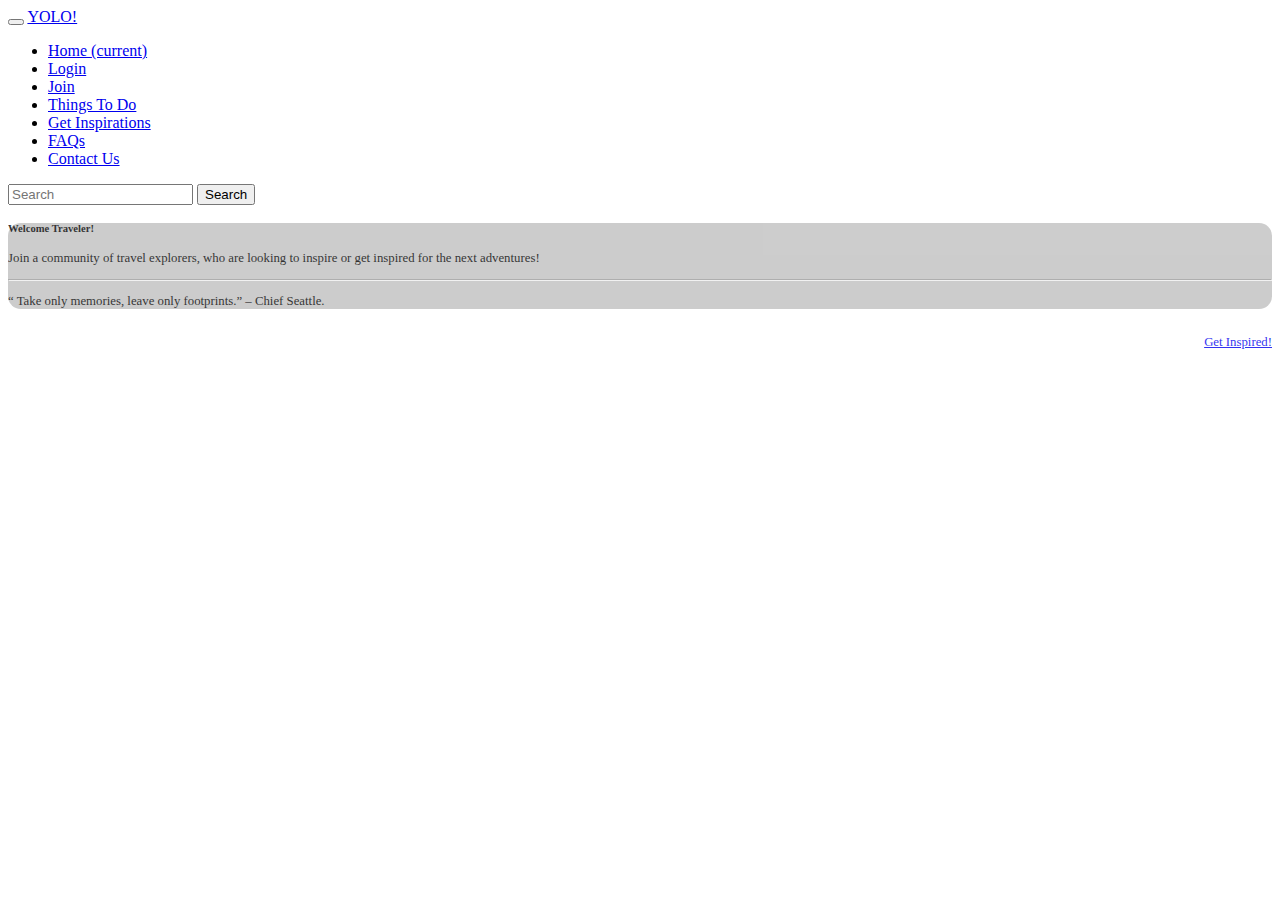
==== index.html @ bfe4c238 "added star ratings" ====
<!DOCTYPE html>
<html lang="en">
<head>
    <meta charset="UTF-8">
    <meta name="viewport" content="width=device-width, initial-scale=1.0">
    <meta http-equiv="X-UA-Compatible" content="ie=edge">

    <meta name="viewport" content="width=device-width, initial-scale=1">
    <link rel="stylesheet" href="https://bootswatch.com/4/sketchy/bootstrap.min.css">
    <link rel="stylesheet" type="text/css" media="screen" href="./styles/index.css"/>

    <title>Travel Explorers & Influencers</title>
</head>
    <body>
        <!-- Mobile Ready Nav Bar with collapsible Toggle Bar  -->
        <nav class="navbar navbar-expand-lg navbar-dark bg-primary">
            <button class="navbar-toggler collapsed" type="button" data-toggle="collapse" data-target="#navbarColor01" aria-controls="navbarColor01" aria-expanded="false" aria-label="Toggle navigation">
                    <span class="navbar-toggler-icon"></span>
            </button>
            <a class="navbar-brand center" href="./index.html">YOLO!</a>
            
            
            <div class="navbar-collapse collapse" id="navbarColor01" style="">
                <ul class="navbar-nav mr-auto">
                    <li class="nav-item active">
                        <a class="nav-link" href="./index.html">Home <span class="sr-only">(current)</span></a>
                    </li>
                    <li class="nav-item">
                        <a class="nav-link" href="#">Login</a>
                    </li>
                    <li class="nav-item">
                        <a class="nav-link" href="#">Join</a>
                    </li>
                    <li class="nav-item">
                        <a class="nav-link" href="#">Things To Do</a>
                    </li>
                    <li class="nav-item">
                        <a class="nav-link" href="./articles.html">Get Inspirations</a>
                    </li>
                    <li class="nav-item">
                        <a class="nav-link" href="#">FAQs</a>
                    </li>
                    <li class="nav-item">
                        <a class="nav-link" href="#">Contact Us</a>
                    </li>
                </ul>
                <form class="form-inline my-2 my-lg-0">
                <input class="form-control mr-sm-2" type="text" placeholder="Search">
                <button class="btn btn-secondary my-2 my-sm-0" type="submit">Search</button>
                </form>
            </div>
        </nav>

        <!-- Welcome Page with minimal design -->
        <main>
            <section class="container indexBackground">
                <div class="jumbotron floatContainer">
                    <h5 class="display-5">
                        Welcome <span class="namePlaceholder">Traveler!</span>
                    </h5>
                    <p class="lead">Join a community of travel explorers, who are looking to inspire or get inspired for the next adventures!</p>
                    <hr class="my-4">
                    <p>“ Take only memories, leave only footprints.” – Chief Seattle.</p>
                    <!-- Button redirects to published articles page-->
                    <p class="lead floatRight">
                        <a class="btn btn-primary btn-lg" href="./articles.html" role="button">Get Inspired!</a>
                    </p>
                </div>
            </section>
        </main> 


        <!-- JS Bootstrap Script -->
        <script src="https://bootswatch.com/_vendor/jquery/dist/jquery.min.js"></script>
        <script src="https://bootswatch.com/_vendor/popper.js/dist/umd/popper.min.js"></script>
        <script src="https://bootswatch.com/_vendor/bootstrap/dist/js/bootstrap.min.js"></script>
        <script src="https://bootswatch.com/_assets/js/custom.js"></script>    
            
            
    </body>
</html>
---- styles/index.css ----
body {
    background-image: url(./images/mainBackground.jpg);
    background-position: center;
    background-repeat: no-repeat;
    background-size: cover;
    
}

/* Image Styles */
.indexImg {
    max-width: 100%;
    max-height: 100%;
}

.articleImg {
    max-width: 100%;
    max-height: auto;
}

/* Container Styles */
.container {
    background-position: center;
    font-size: 0.8rem;
}

.floatContainer {
    background-color:silver;
    opacity: 0.8;
    border-radius: 1em;
}

/* Positioning */
.floatRight {
    float: right;
}

.center {
    align-items: center;
}
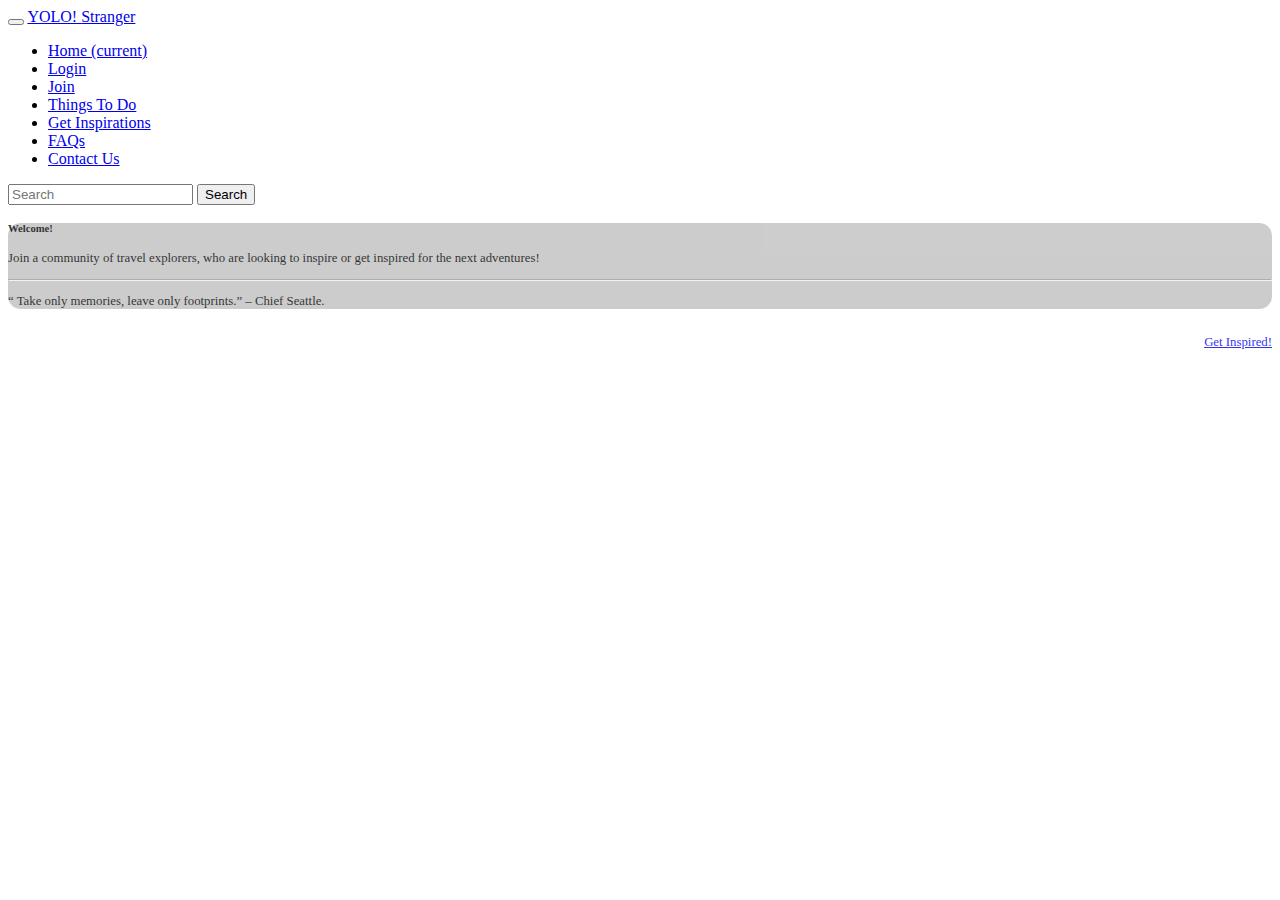
==== commit 5ea718ec: "added responsive local storage with personalized name on Navbar" ====
--- a/index.html
+++ b/index.html
@@ -8,7 +8,8 @@
     <meta name="viewport" content="width=device-width, initial-scale=1">
     <link rel="stylesheet" href="https://bootswatch.com/4/sketchy/bootstrap.min.css">
     <link rel="stylesheet" type="text/css" media="screen" href="./styles/index.css"/>
-
+    
+    
     <title>Travel Explorers & Influencers</title>
 </head>
     <body>
@@ -17,8 +18,10 @@
             <button class="navbar-toggler collapsed" type="button" data-toggle="collapse" data-target="#navbarColor01" aria-controls="navbarColor01" aria-expanded="false" aria-label="Toggle navigation">
                     <span class="navbar-toggler-icon"></span>
             </button>
-            <a class="navbar-brand center" href="./index.html">YOLO!</a>
-            
+            <a class="navbar-brand center" href="./index.html">
+                YOLO! 
+                <span class="namePlaceholder"></span>
+            </a>
             
             <div class="navbar-collapse collapse" id="navbarColor01" style="">
                 <ul class="navbar-nav mr-auto">
@@ -29,7 +32,7 @@
                         <a class="nav-link" href="#">Login</a>
                     </li>
                     <li class="nav-item">
-                        <a class="nav-link" href="#">Join</a>
+                        <a class="nav-link" href="./join.html">Join</a>
                     </li>
                     <li class="nav-item">
                         <a class="nav-link" href="#">Things To Do</a>
@@ -56,7 +59,7 @@
             <section class="container indexBackground">
                 <div class="jumbotron floatContainer">
                     <h5 class="display-5">
-                        Welcome <span class="namePlaceholder">Traveler!</span>
+                        Welcome!
                     </h5>
                     <p class="lead">Join a community of travel explorers, who are looking to inspire or get inspired for the next adventures!</p>
                     <hr class="my-4">
@@ -76,6 +79,7 @@
         <script src="https://bootswatch.com/_vendor/bootstrap/dist/js/bootstrap.min.js"></script>
         <script src="https://bootswatch.com/_assets/js/custom.js"></script>    
             
-            
+        <script src="./index.js"></script> 
+       
     </body>
 </html>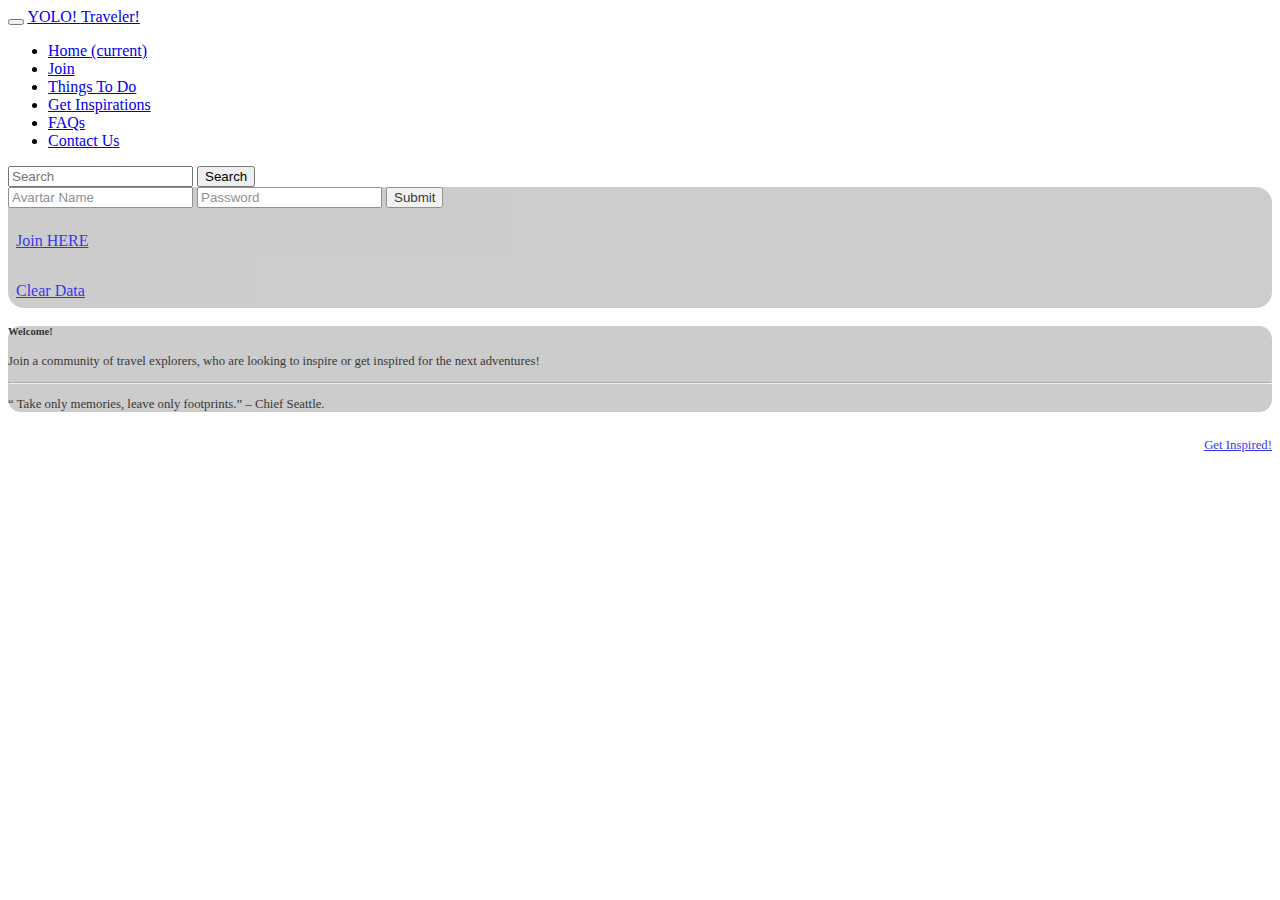
==== commit 0d864a2d: "clean js files, functions and added LOGIN features with local storage validation" ====
--- a/index.html
+++ b/index.html
@@ -29,9 +29,6 @@
                         <a class="nav-link" href="./index.html">Home <span class="sr-only">(current)</span></a>
                     </li>
                     <li class="nav-item">
-                        <a class="nav-link" href="#">Login</a>
-                    </li>
-                    <li class="nav-item">
                         <a class="nav-link" href="./join.html">Join</a>
                     </li>
                     <li class="nav-item">
@@ -48,12 +45,24 @@
                     </li>
                 </ul>
                 <form class="form-inline my-2 my-lg-0">
-                <input class="form-control mr-sm-2" type="text" placeholder="Search">
-                <button class="btn btn-secondary my-2 my-sm-0" type="submit">Search</button>
+                    <input class="form-control mr-sm-2" type="text" placeholder="Search">
+                    <button class="btn btn-secondary my-2 my-sm-0" type="submit">Search</button>
                 </form>
             </div>
         </nav>
-
+        <div class="login floatContainer">
+            <form class="form-inline my-2 my-lg-0">
+                <input id = "loginAvartar" class="form-control mr-sm-2" type="text" placeholder="Avartar Name">
+                <input id = "loginPassword" type="password" class="form-control mr-sm-2" placeholder="Password">
+                <button class="btn btn-secondary my-2 my-sm-0" onclick="checkLocal()" type="submit">Submit</button>
+                <p class="loginLink">
+                    <a href="./join.html">Join HERE</a>
+                </p>
+                <p class="loginLink">
+                    <a href="#" onclick="localStorage.clear();">Clear Data</a>
+                </p>
+            </form>
+        </div>
         <!-- Welcome Page with minimal design -->
         <main>
             <section class="container indexBackground">
--- a/styles/index.css
+++ b/styles/index.css
@@ -17,6 +17,13 @@
     max-height: auto;
 }
 
+a:hover   {
+    color: peru;
+}
+
+.loginLink {
+    padding: 0.5em;
+}
 /* Container Styles */
 .container {
     background-position: center;
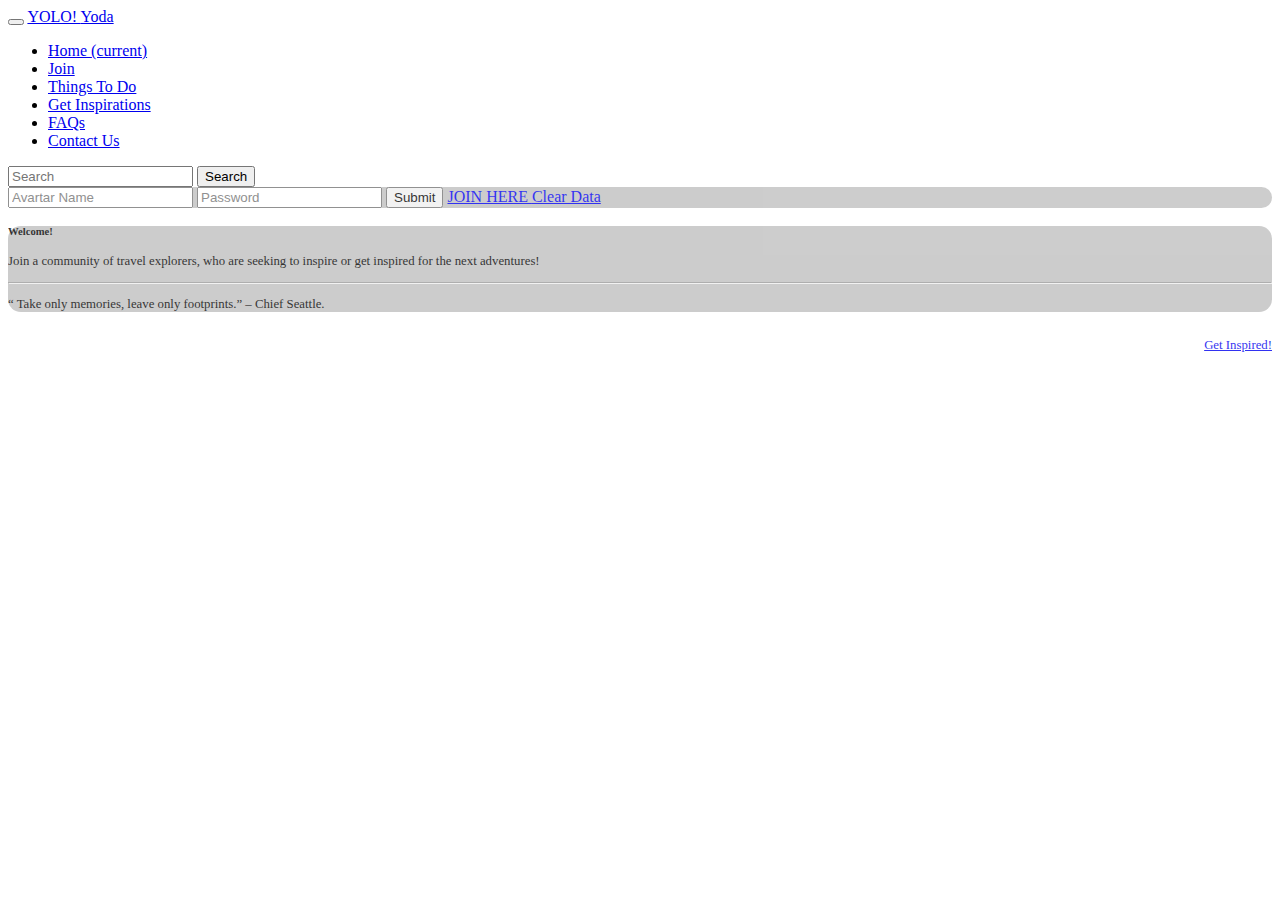
==== commit 0c38f5b7: "Successfully fixed page onload, redirect page upon Submit & event listener on clearData" ====
--- a/index.html
+++ b/index.html
@@ -50,19 +50,22 @@
                 </form>
             </div>
         </nav>
+        <!-- Login Validator -->
         <div class="login floatContainer">
-            <form class="form-inline my-2 my-lg-0">
+            <form onsubmit="event.preventDefault(); checkLocal();" class="form-inline my-2 my-lg-0">
                 <input id = "loginAvartar" class="form-control mr-sm-2" type="text" placeholder="Avartar Name">
                 <input id = "loginPassword" type="password" class="form-control mr-sm-2" placeholder="Password">
-                <button class="btn btn-secondary my-2 my-sm-0" onclick="checkLocal()" type="submit">Submit</button>
-                <p class="loginLink">
-                    <a href="./join.html">Join HERE</a>
-                </p>
-                <p class="loginLink">
-                    <a href="#" onclick="localStorage.clear();">Clear Data</a>
-                </p>
+                <button class="btn btn-secondary my-2 my-sm-0" type="submit">Submit</button>
+
+                <a href="./join.html" class="btn-mini" role="button">
+                    JOIN HERE
+                </a>
+                <a href="./index.html" class="btn-mini clearData" role="button">
+                    Clear Data
+                </a>
             </form>
         </div>
+        
         <!-- Welcome Page with minimal design -->
         <main>
             <section class="container indexBackground">
@@ -70,7 +73,7 @@
                     <h5 class="display-5">
                         Welcome!
                     </h5>
-                    <p class="lead">Join a community of travel explorers, who are looking to inspire or get inspired for the next adventures!</p>
+                    <p class="lead">Join a community of travel explorers, who are seeking to inspire or get inspired for the next adventures!</p>
                     <hr class="my-4">
                     <p>“ Take only memories, leave only footprints.” – Chief Seattle.</p>
                     <!-- Button redirects to published articles page-->
--- a/styles/index.css
+++ b/styles/index.css
@@ -19,6 +19,10 @@
 
 a:hover   {
     color: peru;
+}
+
+.btn-mini:hover {
+    color: orangered;
 }
 
 .loginLink {
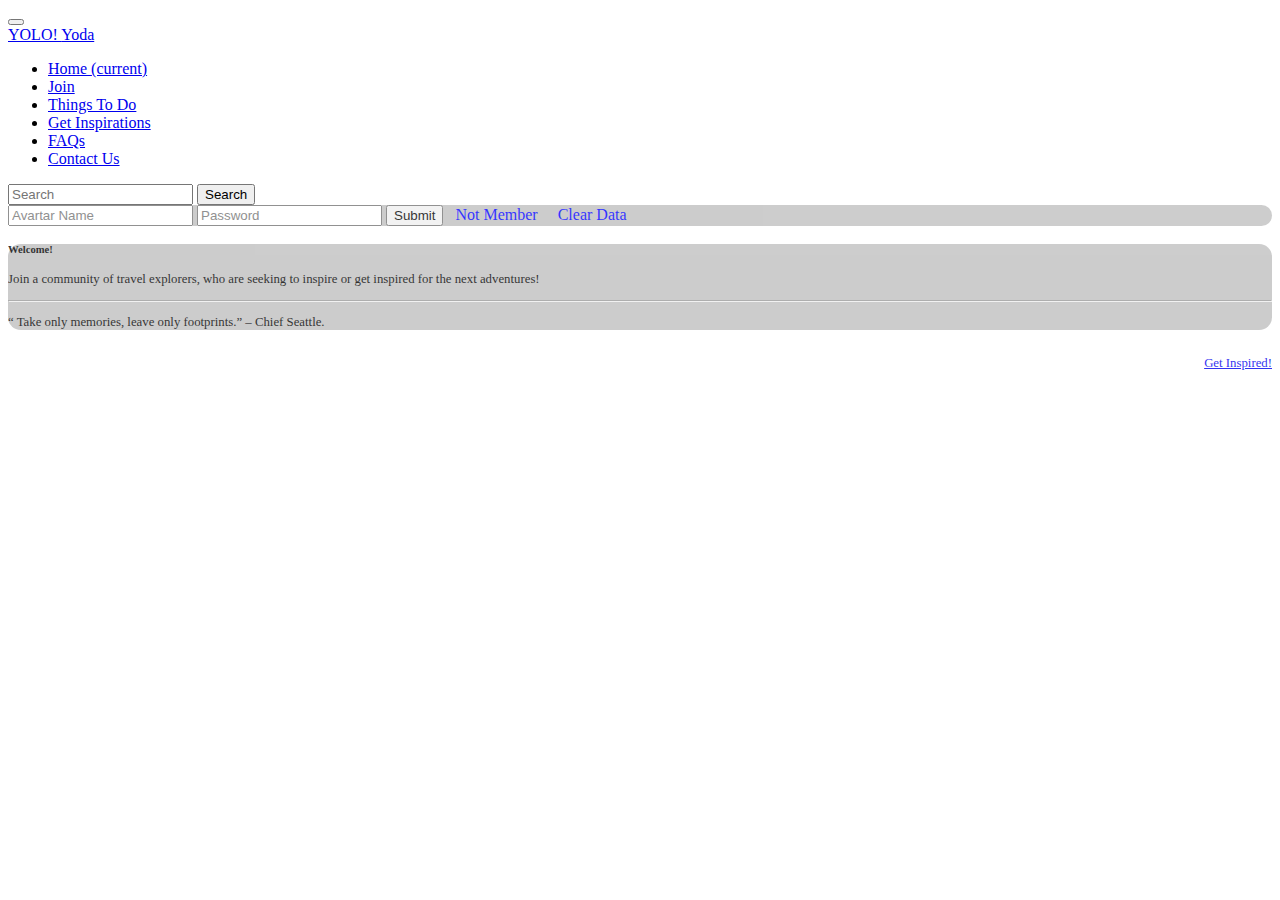
==== commit 534a2a32: "added UX for registered user with hidden login nav and signout" ====
--- a/index.html
+++ b/index.html
@@ -18,15 +18,21 @@
             <button class="navbar-toggler collapsed" type="button" data-toggle="collapse" data-target="#navbarColor01" aria-controls="navbarColor01" aria-expanded="false" aria-label="Toggle navigation">
                     <span class="navbar-toggler-icon"></span>
             </button>
-            <a class="navbar-brand center" href="./index.html">
-                YOLO! 
-                <span class="namePlaceholder"></span>
-            </a>
-            
+            <div>
+                <a class="navbar-brand" href="./index.html">
+                    YOLO! 
+                    <span class="namePlaceholder"></span>
+                </a>
+                <br>
+                <a href= "index.html" class="notMe clearData" role="button">
+                    Not 
+                    <span class="avartarLogout"></span> ?
+                </a>
+            </div>
             <div class="navbar-collapse collapse" id="navbarColor01" style="">
                 <ul class="navbar-nav mr-auto">
                     <li class="nav-item active">
-                        <a class="nav-link" href="./index.html">Home <span class="sr-only">(current)</span></a>
+                        <a class="nav-link" href="./dashboard.html">Home <span class="sr-only">(current)</span></a>
                     </li>
                     <li class="nav-item">
                         <a class="nav-link" href="./join.html">Join</a>
@@ -58,7 +64,7 @@
                 <button class="btn btn-secondary my-2 my-sm-0" type="submit">Submit</button>
 
                 <a href="./join.html" class="btn-mini" role="button">
-                    JOIN HERE
+                    Not Member
                 </a>
                 <a href="./index.html" class="btn-mini clearData" role="button">
                     Clear Data
--- a/styles/index.css
+++ b/styles/index.css
@@ -19,6 +19,16 @@
 
 a:hover   {
     color: peru;
+}
+
+.notMe {
+    color: rgb(67, 126, 235);
+}
+
+.btn-mini {
+    text-decoration: none;
+    color:blue;
+    margin: 0.5em;
 }
 
 .btn-mini:hover {
@@ -43,8 +53,4 @@
 /* Positioning */
 .floatRight {
     float: right;
-}
-
-.center {
-    align-items: center;
 }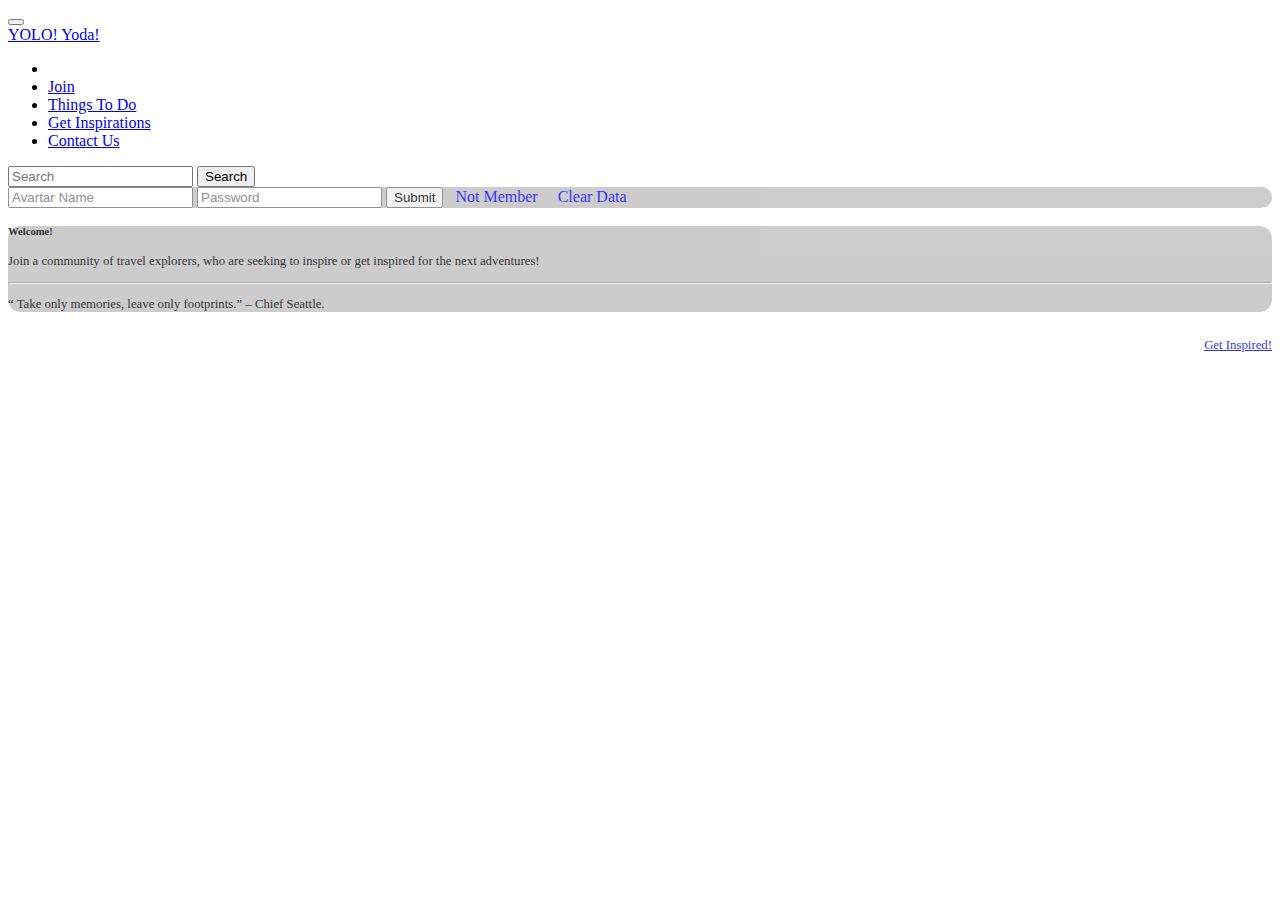
==== commit c3983c8d: "added SignOut feature that remove display data, dashboardNav, and display loginNav, 2) inserted dash" ====
--- a/index.html
+++ b/index.html
@@ -24,17 +24,17 @@
                     <span class="namePlaceholder"></span>
                 </a>
                 <br>
-                <a href= "index.html" class="notMe clearData" role="button">
+                <a class="notMe" role="button" href="./index.html">
                     Not 
                     <span class="avartarLogout"></span> ?
                 </a>
             </div>
             <div class="navbar-collapse collapse" id="navbarColor01" style="">
                 <ul class="navbar-nav mr-auto">
-                    <li class="nav-item active">
-                        <a class="nav-link" href="./dashboard.html">Home <span class="sr-only">(current)</span></a>
+                    <li class="nav-item">
+                        <a class="nav-link dashboardNav" href="./dashboard.html">Dashboard</a>
                     </li>
-                    <li class="nav-item">
+                    <li class="nav-item dashboard">
                         <a class="nav-link" href="./join.html">Join</a>
                     </li>
                     <li class="nav-item">
@@ -42,9 +42,6 @@
                     </li>
                     <li class="nav-item">
                         <a class="nav-link" href="./articles.html">Get Inspirations</a>
-                    </li>
-                    <li class="nav-item">
-                        <a class="nav-link" href="#">FAQs</a>
                     </li>
                     <li class="nav-item">
                         <a class="nav-link" href="#">Contact Us</a>
